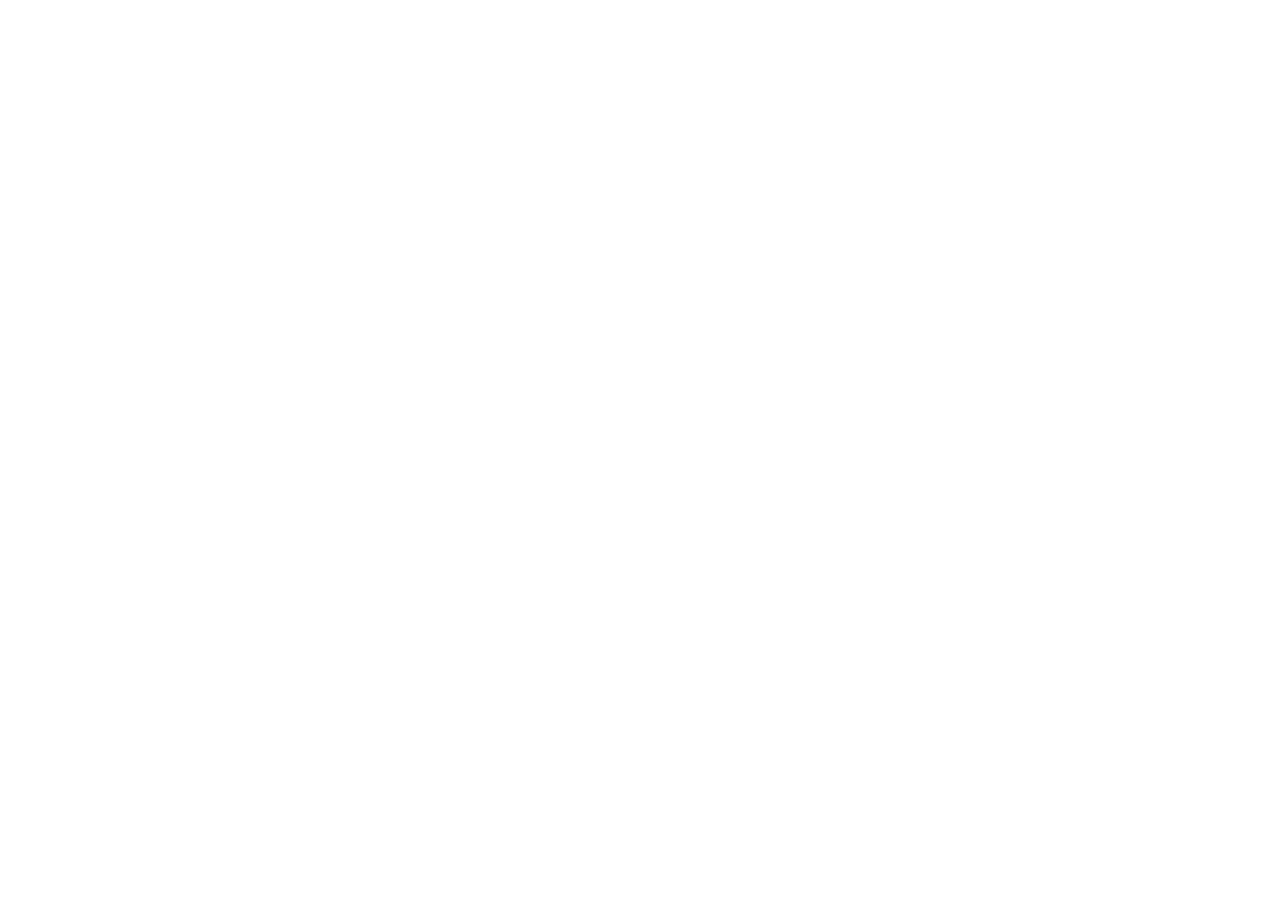
==== index.html @ 38078329 "initial commit '-contain only index.html file'" ====
<!DOCTYPE html>
<html>
<head>
	<meta charset="utf-8">
	<meta http-equiv="X-UA-Compatible" content="IE=edge">
	<title>
		index 1	
	</title>
	<link rel="stylesheet" href="">
</head>
<body>
	
</body>
</html>
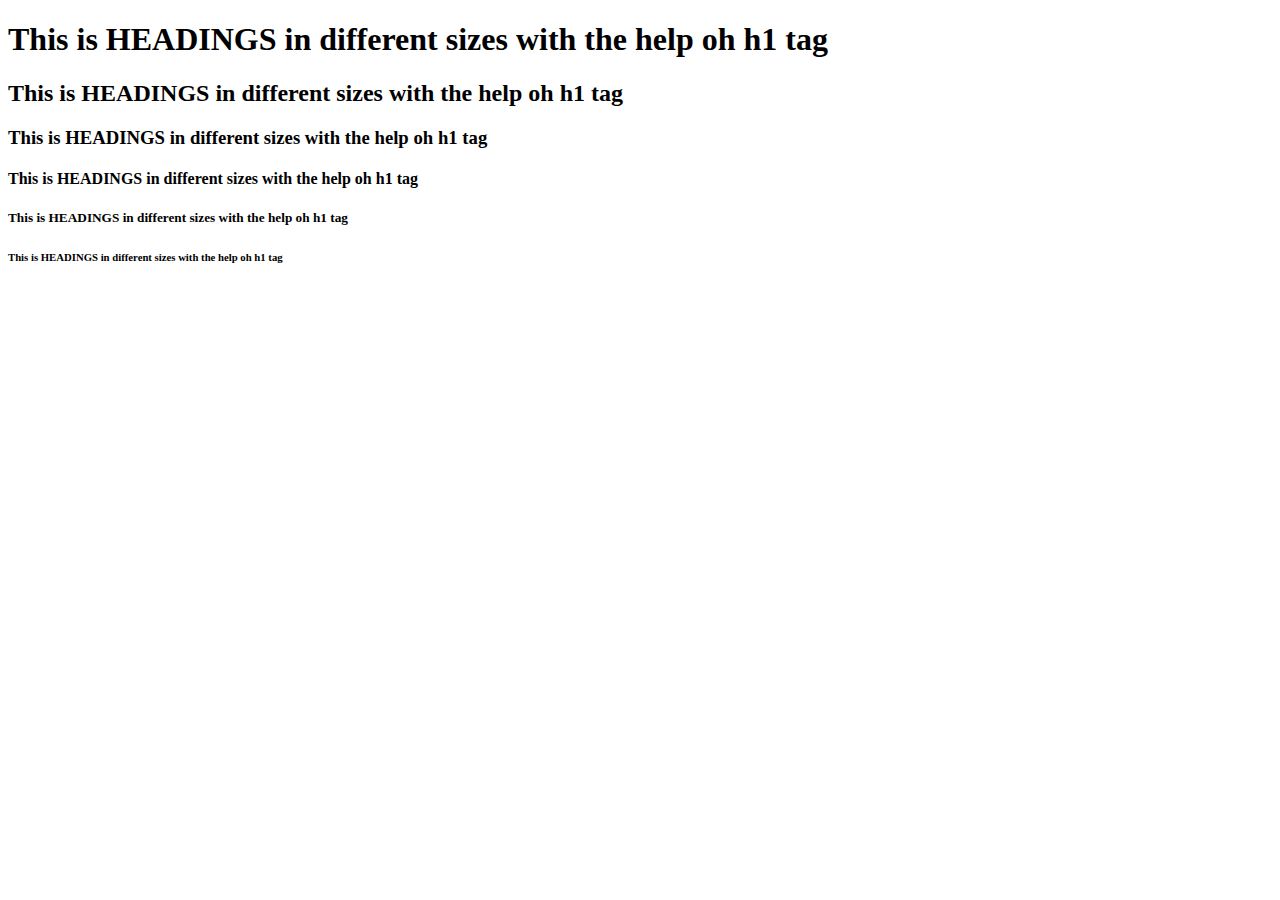
==== commit 8943119b: "commit-2 'software v1.0.0 -updated index.html file with content'" ====
--- a/index.html
+++ b/index.html
@@ -9,6 +9,12 @@
 	<link rel="stylesheet" href="">
 </head>
 <body>
-	
+	<h1>This is HEADINGS in different sizes with the help oh h1 tag</h1>
+	<h2>This is HEADINGS in different sizes with the help oh h1 tag</h2>
+	<h3>This is HEADINGS in different sizes with the help oh h1 tag</h3>
+	<h4>This is HEADINGS in different sizes with the help oh h1 tag</h4>
+	<h5>This is HEADINGS in different sizes with the help oh h1 tag</h5>
+	<h6>This is HEADINGS in different sizes with the help oh h1 tag</h6>
+
 </body>
 </html>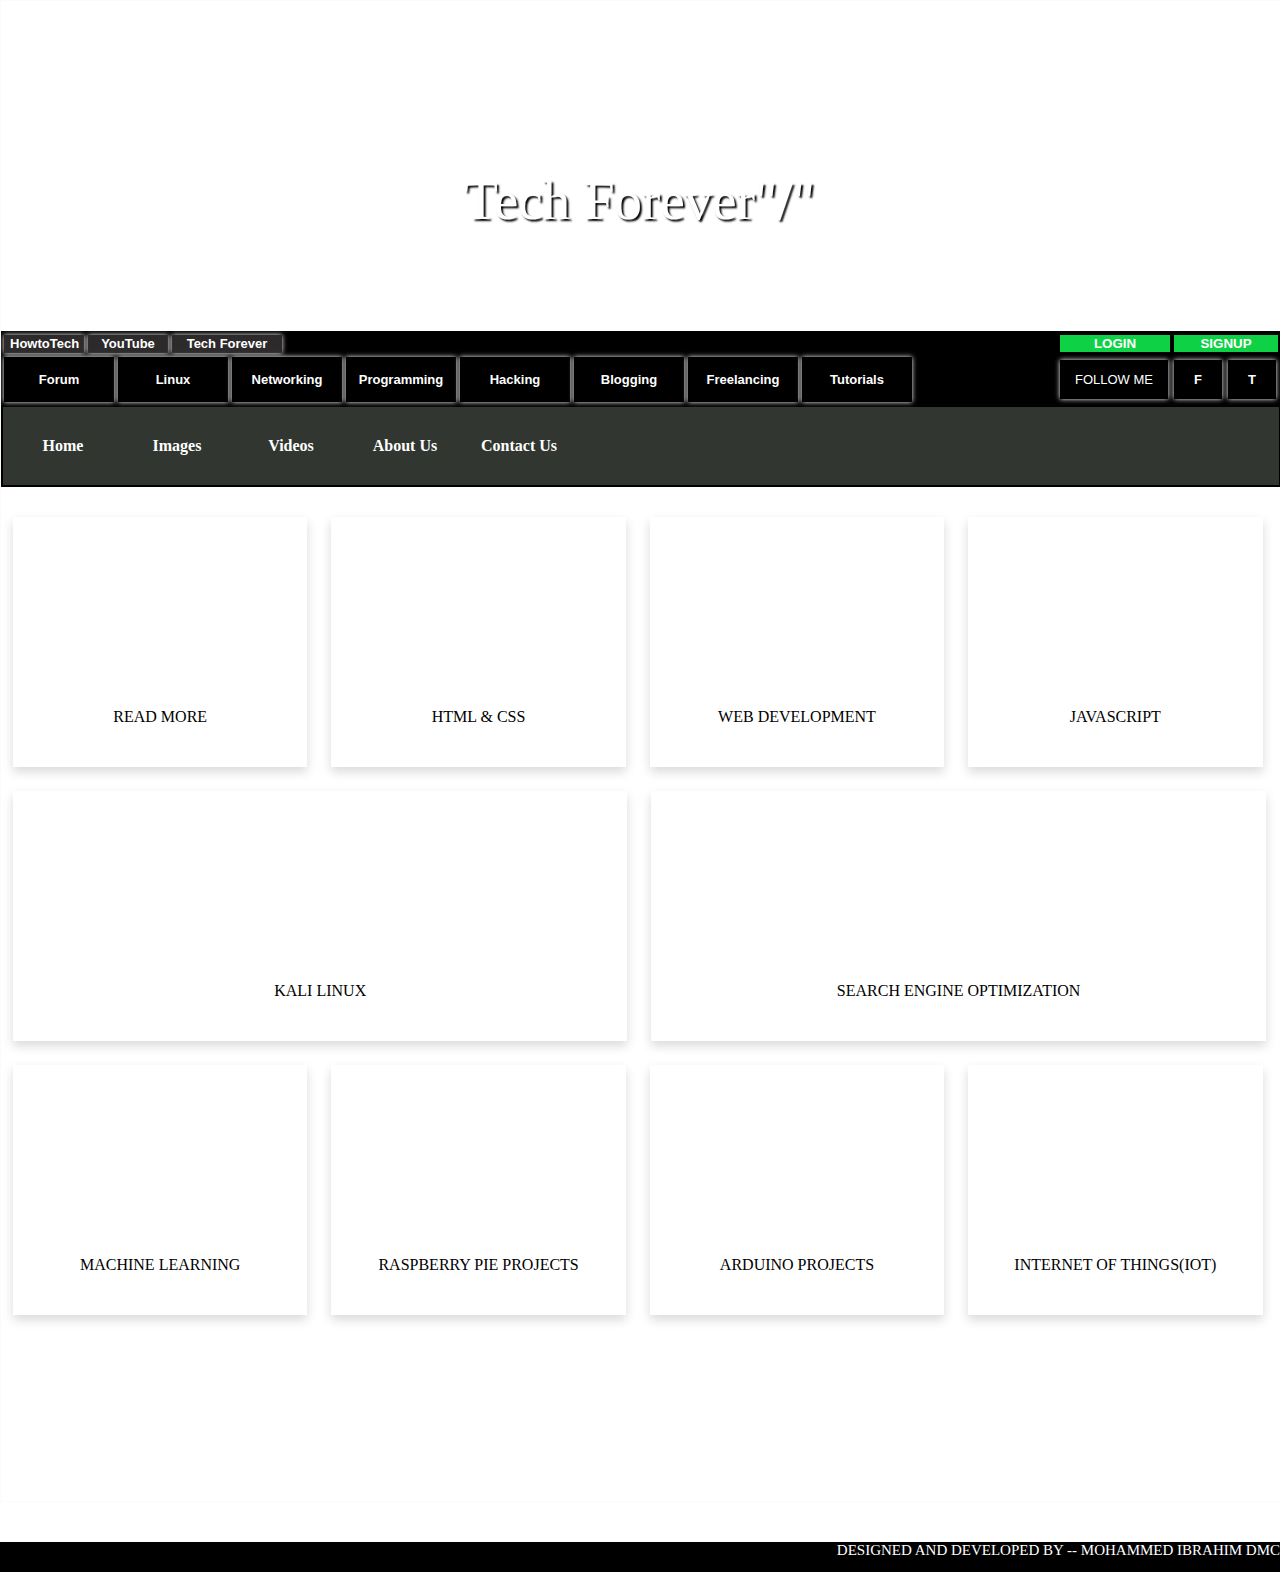
==== commit 6a0aa202: "software version v.2.0.0 'beautiful website'" ====
--- a/index.html
+++ b/index.html
@@ -1,20 +1,526 @@
 <!DOCTYPE html>
-<html>
-<head>
-	<meta charset="utf-8">
-	<meta http-equiv="X-UA-Compatible" content="IE=edge">
-	<title>
-		index 1	
-	</title>
-	<link rel="stylesheet" href="">
-</head>
-<body>
-	<h1>This is HEADINGS in different sizes with the help oh h1 tag</h1>
-	<h2>This is HEADINGS in different sizes with the help oh h1 tag</h2>
-	<h3>This is HEADINGS in different sizes with the help oh h1 tag</h3>
-	<h4>This is HEADINGS in different sizes with the help oh h1 tag</h4>
-	<h5>This is HEADINGS in different sizes with the help oh h1 tag</h5>
-	<h6>This is HEADINGS in different sizes with the help oh h1 tag</h6>
-
-</body>
+<html lang="en-US">
+    <head>
+        <title>
+            Tech Fever     
+ </title>
+        <meta charset="utf-8">
+    </head>
+    <!--Starting-Of-CSS-Codes-->
+    <style>
+        #outer{
+            width:100%;
+            height:1500px;
+            background-image: url("images/my background.jpg");
+            background-size: 100% 400px;
+            background-repeat: no-repeat;
+            border:1px solid #fffafa;
+            margin:0px;
+        }
+
+        header{
+            width:99.8%;
+            height:100px;
+            margin-top: 150px;
+            text-align:center;
+            font-size:55px;
+            color:white;
+            text-shadow:2px 2px 2px black;
+            line-height:100px;
+            
+        }
+
+        body{
+            margin:0px;
+            padding:0px;
+        }
+        table{
+            width:100%;
+            height:70px;
+            margin-top:80px;
+            margin-collapse:collapse;
+            color:white;
+            background-color: black;
+        }
+        
+        #but1{
+            width:80px;
+            height:18px;
+            color:white;
+            font-size:small;
+            background-color:rgba(58, 56, 56, 0.753);
+            border-style:none;
+            box-shadow:0px 0px 5px white;
+        }
+        #but2{
+            width:80px;
+            height:18px;
+            color:white;
+            font-size:small;
+            background-color:rgba(58, 56, 56, 0.753);
+            border-style:none;
+            box-shadow:0px 0px 5px white;
+        }
+        #but3{
+            width:80px;
+            height:18px;
+            color:white;
+            font-size:small;
+            background-color:rgba(58, 56, 56, 0.753);
+            border-style:none;
+            box-shadow:0px 0px 5px ;
+        }
+        #but4{
+            width:100%;
+            background-color: #0ed145;
+            border-style:none;
+        }
+        #but5{
+            width:100%;
+            background-color: #0ed145;
+            border-style:none;
+        }
+        #but1:hover{
+            background-color: #43b627;
+        }
+        #but2:hover{
+            background-color: rgb(243, 52, 52);
+        }
+        #but3:hover{
+            background-color:#00a8f3;
+        }
+        #but4:hover{
+            background-color:#00a8f3;
+            border-style:none;
+            transition:0.3s;
+        }
+        #but5:hover{
+            background-color:#00a8f3;
+            border-style:none;
+            transition:0.3s;
+        }
+        
+        #butt2{
+            width:110px;
+            height:45px;
+            color:white;
+            font-size:small;
+            background-color:black;
+            border-style:none;
+            box-shadow:0px 0px 5px white;
+        }
+        #butt2:hover{
+            box-shadow:0px 0px 4px silver;
+            width:112px;
+            height:40px;
+            border-bottom:4px solid rgb(2, 255, 56);
+        }
+
+        #butt3{
+            width:108px;
+            height:39px;
+            color:white;
+            font-size:small;
+            background-color:black;
+            border-style:none;
+            box-shadow:0px 0px 5px white;
+        }
+
+        #butt4{
+            width:48px;
+            height:39px;
+            color:white;
+            font-size:small;
+            background-color:black;
+            border-style:none;
+            box-shadow:0px 0px 5px white;
+        }
+
+        #butt5{
+            width:48px;
+            height:39px;
+            color:white;
+            font-size:small;
+            background-color:black;
+            border-style:none;
+            box-shadow:0px 0px 5px white;
+        }
+
+        ul{
+            list-style:none;
+            padding:0px;
+            margin:0px;
+            border:1px solid black;
+            padding-top:20px;
+            padding-bottom:20px;
+            background-color:#313630;
+        }
+        li{
+            display:inline-block;
+            padding:10px;
+            width:80px;
+            margin-left:10px;
+            text-align:center;
+            font-family:calibri;
+        }
+        li:hover{
+            width:90px;
+            background-color:rgb(46, 187, 10);
+            transition:0.4s;
+            box-shadow:0px 0px 10px silver;
+            color:black;
+        }
+        a{
+            text-decoration: none;
+            font-weight:bold;
+            color:white;
+        }
+
+
+
+
+        #inner1{
+            width:23%;
+            height:250px;
+            text-align:center;
+            float:left;
+            margin:12px;
+            box-shadow:0px 5px 10px #dadada;
+        }
+        #inner2{
+            width:23%;
+            height:250px;
+            text-align:center;
+            float:left;
+            margin:12px;
+            box-shadow:0px 5px 10px #dadada;
+        }
+        #inner3{
+            width:23%;
+            height:250px;
+            text-align:center;
+            float:left;
+            margin:12px;
+            box-shadow:0px 5px 10px #dadada;
+        }
+        #inner4{
+            width:23%;
+            height:250px;
+            text-align:center;
+            float:left;
+            margin:12px;
+            box-shadow:0px 5px 10px #dadada;
+        }
+        #inner5{
+            width:48%;
+            height:250px;
+            text-align:center;
+            float:left;
+            margin:12px;
+            box-shadow:0px 5px 10px #dadada;
+        }
+        #inner6{
+            width:48%;
+            height:250px;
+            text-align:center;
+            float:left;
+            margin:12px;
+            box-shadow:0px 5px 10px #dadada;
+        }
+        #inner7{
+            width:23%;
+            height:250px;
+            text-align:center;
+            float:left;
+            margin:12px;
+            box-shadow:0px 5px 10px #dadada;
+        }
+        #inner8{
+            width:23%;
+            height:250px;
+            text-align:center;
+            float:left;
+            margin:12px;
+            box-shadow:0px 5px 10px #dadada;
+        }
+        #inner9{
+            width:23%;
+            height:250px;
+            text-align:center;
+            float:left;
+            margin:12px;
+            box-shadow:0px 5px 10px #dadada;
+        }
+        #inner10{
+            width:23%;
+            height:250px;
+            text-align:center;
+            float:left;
+            margin:12px;
+            box-shadow:0px 5px 10px #dadada;
+        }
+
+        #image1{
+            width:96%;
+            height:150px;
+            margin-left:5px;
+            margin-top:5px;
+            background-image: url("home cards images/1.jpg");
+            background-size: 96% 150px;
+
+        }
+        #image2{
+            width:96%;
+            height:150px;
+            margin-left:5px;
+            margin-top:5px;
+            background-image: url("home cards images/2.jpg");
+            background-size: 96% 150px;
+
+        }
+        #image3{
+            width:96%;
+            height:150px;
+            margin-left:5px;
+            margin-top:5px;
+            background-image: url("home cards images/3.jpg");
+            background-size: 96% 140px;
+
+        }
+        #image4{
+            width:96%;
+            height:150px;
+            margin-left:5px;
+            margin-top:5px;
+            background-image: url("home cards images/4.jpg");
+            background-size: 96% 140px;
+
+        }
+        #image5{
+            width:98%;
+            height:150px;
+            margin-left:5px;
+            margin-top:5px;
+            background-image: url("home cards images/5.jpg");
+            background-size: 96% 140px;
+
+        }
+        #image6{
+            width:98%;
+            height:150px;
+            margin-left:5px;
+            margin-top:5px;
+            background-image: url("home cards images/6.png");
+            background-size: 96% 140px;
+
+        }
+        #image7{
+            width:96%;
+            height:150px;
+            margin-left:5px;
+            margin-top:5px;
+            background-image: url("home cards images/7.png");
+            background-size: 96% 140px;
+
+        }
+        #image8{
+            width:96%;
+            height:150px;
+            margin-left:5px;
+            margin-top:5px;
+            background-image: url("home cards images/8.jpg");
+            background-size: 96% 140px;
+
+        }
+        #image9{
+            width:96%;
+            height:150px;
+            margin-left:5px;
+            margin-top:5px;
+            background-image: url("home cards images/9.jpeg");
+            background-size: 96% 140px;
+
+        }
+        #image10{
+            width:96%;
+            height:150px;
+            margin-left:5px;
+            margin-top:5px;
+            background-image: url("home cards images/10.jpg");
+            background-size: 96% 150px;
+
+        }
+        #inner1:hover{
+            box-shadow:6px 9px 14px #c4ff0e;
+            transition:0.4s;
+        }
+        #inner2:hover{
+            box-shadow:6px 9px 14px #c4ff0e;
+            transition:0.4s;
+        }
+        #inner3:hover{
+            box-shadow:6px 9px 14px #c4ff0e;
+            transition:0.4s;
+        }
+        #inner4:hover{
+            box-shadow:6px 9px 14px #c4ff0e;
+            transition:0.4s;
+        }
+        #inner5:hover{
+            box-shadow:6px 9px 14px #c4ff0e;
+            transition:0.4s;
+        }
+        #inner6:hover{
+            box-shadow:6px 9px 14px #c4ff0e;
+            transition:0.4s;
+        }
+        #inner7:hover{
+            box-shadow:6px 9px 14px #c4ff0e;
+            transition:0.4s;
+        }
+        #inner8:hover{
+            box-shadow:6px 9px 14px #c4ff0e;
+            transition:0.4s;
+        }
+        #inner9:hover{
+            box-shadow:6px 9px 14px #c4ff0e;
+            transition:0.4s;
+        }
+        #inner10:hover{
+            box-shadow:6px 9px 14px #c4ff0e;
+            transition:0.4s;
+        }
+        
+        footer{
+            width:100%;
+            height:30px;
+            background-color:black;
+            text-align:right;
+            font-size:15px;
+            color:white;
+            margin-top:40px;
+        }
+ 
+
+
+
+
+
+
+
+        
+
+    </style>
+    <!--Ending-Of-CSS-Codes-->
+    <body>
+        <div id="outer">
+            <header>
+                Tech Forever"/"                
+            </header>
+            <table width="100%" height="70px" style="margin-top:80px;">
+                <tr>
+                    <td align="left" >
+                        <button id="but1" ><a href="#" >HowtoTech</a></button>
+                        <button id="but2" ><a href="#">YouTube</a></button>
+                        <button id="but3" style="width:110px;"><a href="#">Tech Forever</a></button>
+                    </td>
+                    <td>
+                        <button id="but4" ><a href="login/login-page.html">LOGIN</a></button>
+                    </td>
+                    <td colspan="4">
+                        <!--Sign-Up-Pending-->
+                        <button id="but5" ><a href="#">SIGNUP</a></button>
+                    </td>
+                </tr>
+                <tr >
+                    <td height="40px" style="background-color:black;margin-left:10px;">
+                        <button id="butt2"><a href="#"> Forum</a></button>
+                        <button id="butt2"><a href="#"> Linux</a></button>
+                        <button id="butt2"><a href="#"> Networking</a></button>
+                        <button id="butt2"><a href="#"> Programming</a></button>
+                        <button id="butt2"><a href="#"> Hacking</a></button>
+                        <button id="butt2"><a href="#"> Blogging</a></button>
+                        <button id="butt2"><a href="#"> Freelancing</a></button>
+                        <button id="butt2"><a href="#"> Tutorials</a></button>
+                    </td>
+                    <td width="110px" style="background-color:black;">
+                        
+                        <button id="butt3">FOLLOW ME</button>
+                    </td>
+                    <td width="50px" style="background-color:black;">
+                        <button id="butt4"><a href="#"> F</a></button>
+                    </td>
+                    <td width="50px" style="background-color:black;">
+                        <button id="butt5"><a href=""> T</a></button>
+                    </td>
+                </tr>
+            </table>
+            <div style="border:1px solid black;">
+                <ul>
+                    <li><a href="#">Home</a></li>
+                    <li><a href="#">Images</a></li>
+                    <li><a href="#">Videos</a></li>
+                    <li><a href="#">About Us</a></li>
+                    <li><a href="#">Contact Us</a></li>
+                </ul>
+            </div><br>
+            <div id="inner1">
+                <div id="image1"></div><br><br>
+                READ MORE
+            </div>
+            <div id="inner2">
+                <div id="image2"></div><br><br>
+                HTML & CSS
+            </div>
+            <div id="inner3">
+                <div id="image3"></div><br><br>
+                WEB DEVELOPMENT
+            </div>
+            <div id="inner4">
+                <div id="image4"></div><br><br>
+                JAVASCRIPT
+            </div>
+            <div id="inner5">
+                <div id="image5"></div><br><br>
+                KALI LINUX
+            </div>
+            <div id="inner6">
+                <div id="image6"></div><br><br>
+                SEARCH ENGINE OPTIMIZATION
+            </div >
+            <div id="inner7">
+                <div id="image7"></div><br><br>
+                MACHINE LEARNING
+            </div>
+            <div id="inner8">
+                <div id="image8"></div><br><br>
+                RASPBERRY PIE PROJECTS
+            </div>
+            <div id="inner9">
+                <div id="image9"></div><br><br>
+                ARDUINO PROJECTS
+            </div>
+            <div id="inner10">
+                <div id="image10"></div><br><br>
+                INTERNET OF THINGS(IOT)
+            </div>
+
+        
+        </div>
+        <footer>
+            DESIGNED AND DEVELOPED BY -- MOHAMMED IBRAHIM DMC
+        </footer>
+
+
+        <!--JavaScript-Codes-Starting-->
+
+        <script>
+            
+
+            //this area is for js codes
+
+
+
+        </script>
+    </body>
 </html>